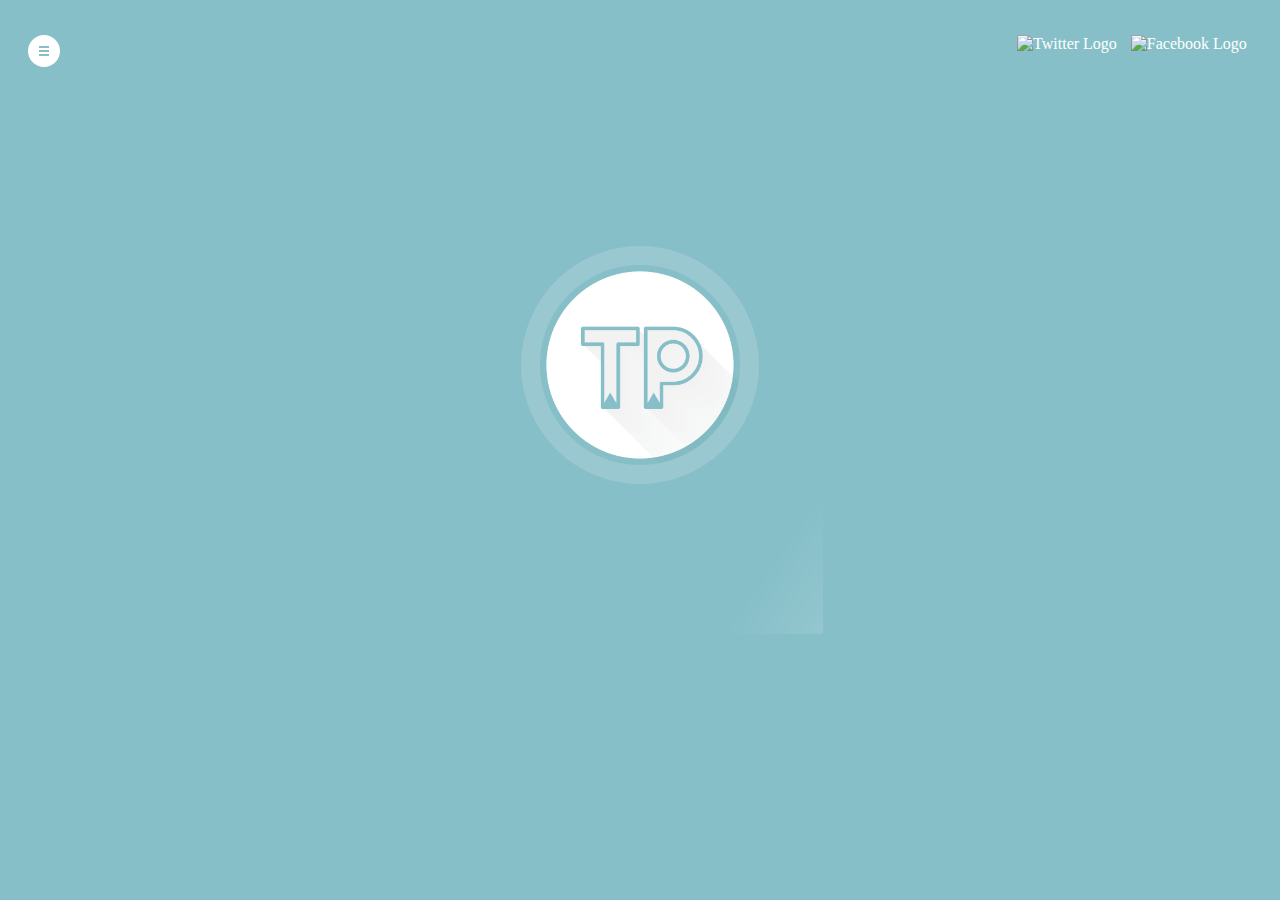
==== index.html @ 0b54fb49 "Upload website folder" ====
<!DOCTYPE html>
<html>
  <head>
    <meta charset="utf-8">
    <title>Thao Pham | Designer</title>
    <!-- <link rel="stylesheet" href="assets/css/normalize.css"> -->
    <link href='http://fonts.googleapis.com/css?family=Montserrat:400,700' rel='stylesheet' type='text/css'>
    <link rel="stylesheet" href="assets/css/main.css">
    <!-- <link rel="stylesheet" href="assets/css/responsive.css"> -->
    <!-- <link rel="stylesheet" href="css/demo.css"> -->
    <meta name="viewport" content="width=device-width, initial-scale=1.0">
  </head>
  <body>
    <div class="background-blue">
    <header class="site-header blue">
        <span class="nav-trigger">
          <span class="nav-trigger-inside">
            <span class="nav-trigger-line"></span>
          </span>
        </span>  
      
        <nav class="site-menu">
        
          <a href="index.html" class="selected">TP</a>
          <a href="about.html">About</a>
          <a href="contact.html">Contact</a>
          <a href="portfolio.html">Portfolio</a>
          <a href="resume.html">Resume</a>
        </nav>


        <nav class="social-bar">
        <a href="http://twitter.com/applebee289"><img src="img/twitter-wrap.png" alt="Twitter Logo" class="social-icon"></a>
        <a href="http://facebook.com/thaophuong.pham.31"><img src="img/facebook-wrap.png" alt="Facebook Logo" class="social-icon"></a>
        </nav>
    </header>
        <section class="main-logo">
            <div class="main-logo-shadow"></div>
            <div class="logo-img"></div>
        </section>

        <div class="bubble">
          <div class="bubble-guy">
            <div class="bubble-eyes"></div>
          </div>

          <!-- <ul class="bubble-quote">
            <li>Welcome visitor!</li>
            <li>My name is Thao Pham</li>
            <li>And this is my portfolio</li>
          </ul> -->
        </div>

      <!-- <footer>
        
        <p>&copy; 2014 Thao Pham.</p>
      </footer> -->
    </div>
  
    <script type="text/javascript" src="js/jquery-1.9.0.min.js"></script>
    <script type="text/javascript" src="js/jquery.cookie.js"></script>
    <script type="text/javascript" src="js/garphee.custom.js"></script>
  </body>
</html>
---- assets/css/main.css ----
/**********************************
GENERAL
***********************************/

html {
  position:absolute;
  height: 100%;
  width: 100%;
  background-color: #86BFC8;
}


body {
  font-family:'montserratregular';
}

a {
  text-decoration: none;
}

/**********************************
HEADER
***********************************/

.site-header { 
  position: absolute;
  overflow: hidden;
  left: 2.2%;
  top: 3.9%;
  right: 2.2%;
  z-index: 4;
}

.site-header .nav-trigger {
    background: #86BFC8 url(../img/trigger-white.png) left top no-repeat;
    float: left;
    /*cursor: url(../img/cursor.cur), default !important;*/
    border: 3px solid #FFFFFF;
    width: 26px;
    height: 26px;
    color: #86BFC8;
    font-size: 14px;
    border-radius: 16px;
    text-align: center;
    line-height: 26px;
    text-decoration: none;
    position: relative;

    -webkit-transition: all 200ms linear;
    -o-transition: all 200ms linear;
    -moz-transition: all 200ms linear;
    transition: all 200ms linear;
}
.site-header .nav-trigger .nav-trigger-inside {
    position: absolute;
    top: 50%;
    left: 50%;
    margin-left: -16px;
    width: 32px;
    height: 32px;
    margin-top: -16px;

    -webkit-transition: all 20000ms linear;
    -o-transition: all 20000ms linear;
    -moz-transition: all 20000ms linear;
    transition: all 20000ms linear;
}
.site-header .nav-trigger .nav-trigger-line {
    background: #fff;
    position: absolute;
    display: none;
    left: 50%;
    top: 50%;
    margin-left: -2px;
    margin-top: 8px;
    width: 4px;
    height: 10px;
}

.site-header .nav-trigger:hover,
.site-header.green .nav-trigger:hover {
    border-color: #c6f4d4;
    background-color: #c6f4d4;
}
.site-header .site-menu {
    margin-left: 30px;
    float: left;
    text-transform: uppercase;
}

.site-menu a {
    margin-right: 18px;
    font-family: 'montserratbold';
    font-size: 14px;
    text-decoration: none;
    color: #ffffff;
    line-height: 32px;
    display: none;
    opacity: 0;

    -webkit-transition: color 100ms linear;
    -o-transition: color 100ms linear;
    -moz-transition: color 100ms linear;
    transition: color 100ms linear;
}
.site-header .site-menu a.show {
    opacity: 1;
    display: inline-block;
}
.site-header.green .site-menu a.active,
.site-header .site-menu a.active,
.site-header .site-menu a:hover { color: #c6f4d4; }
.site-header .social-bar {
    float: right;
    overflow: hidden;
}


/**********************************
FOOTER
***********************************/

footer {
  font-size: 0.75em;
  text-align: center;
  clear: both;
  padding-top: 50px;
  color: #ccc;
}

.social-icon {
  width: 20px;
  height: 20px;
  margin: 0 5px;
}

/**********************************
PAGE: HOME
***********************************/

.main-logo {
  position: absolute;
  border-radius: 119px;
  left: 50%;
  top: 27.38%;
  height: 238px;
  width: 238px;
  background: #99C8D0;
  margin-left: -119px;
  z-index: 3;
}

.main-logo .main-logo-shadow {
  background: url("../img/long-shadow.png") 2px 62px no-repeat;
  position: absolute;
  left: 4px;
  top: -2px;
  z-index: 2;
  height: 390px;
  width: 298px;
}

.main-logo .logo-img {
  background: url("../img/tlogo.png") left top no-repeat;
  position: absolute;
  left: 8%;
  top: 19px;
  height: 200px;
  width: 200px;
  z-index: 3;
  background-size: contain;
}


/**********************************
PAGE: PORTFOLIO
***********************************/

#gallery {
  margin: 0;
  padding: 0;
  list-style: none;
}

#gallery li {
  float: left;
  width: 45%;
  margin: 2.5%;
  background-color: #f5f5f5;
  color: #bdc3c7;
}

#gallery li a p {
  margin: 0;
  padding: 5%;
  font-size: 0.75em;
  color: #bdc3c7
}



/**********************************
PAGE: ABOUT
***********************************/

.profile-photo {
  display: block;
  margin: 0 auto 30px;
}



/**********************************
PAGE: 
***********************************/

.contact-info {
  list-style: none;
  padding: 0;
  margin: 0;
  font-size: 0.9em;
}

.contact-info a {
  display: block;
  min-height: 20px;
  background-repeat: no-repeat;
  background-size: 20px 20px;
  padding: 0 0 0 30px;
  margin: 0 0 10px;
}

.contact-info li.phone a {
  background-image:url('..assets/img/phone.png');
}

.contact-info li.mail a {
  background-image: url('..assets/img/mail.png');
}

.contact-info li.twitter a {
  background-image: url('..assets/img/twitter.png');
}



/**********************************
COLORS
***********************************/


/* site body */
body {
  background-color: #fff;
  color: #999;
}


/* links */
a {
  color: #fff;
}

/* nav link */
nav a, nav a:visited {
  color: #fff;
}

/* selected nav link */
nav a.selected, nav a:hover {
  color: #555;
}

/*contact info */
li a { 
  color: #8c8c8c;
}
---- assets/css/responsive.css ----
@media screen and (min-width: 480px) {
  
  /**********************************
  TWO COLUMN LAYOUT
  ***********************************/
  
  #primary {
    width: 50%;
    float: left;
  }
  
  #secondary {
    width: 40%;
    float: right;
  }
  

  
  /**********************************
  PAGE: PORTFOLIO
  ***********************************/
  
  #gallery li {
    width: 28.3333%;
  }
  
  #gallery li:nth-child(4n) {
    clear: left;
  }
  
  /**********************************
  PAGE: ABOUT
  ***********************************/
  
  .profile-photo {
    float: left;
    margin: 0 5% 80px 0;
  }
  
}

@media screen and (min-width: 660px) {

  /**********************************
  HEADER
  ***********************************/

  nav {
    background: none;
    float: right;
    font-size: 1.125em;
    margin-right: 5%;
    text-align: right;
    width: 45%;
  }
  
  #logo {
    float: left;
    margin-left: 5%;
    text-align: left;
    width: 45%;
  }
  
  h1 {
    font-size: 2.5em;
  }
  
  h2 {
    font-size: 0.825em;
    margin-bottom: 20px;
  }
  
  header {
    margin-bottom: 60px;
  }

  
}
---- css/demo.css ----
/* @import url('normalize.css'); */
/* General Demo Style */
html {
    position: relative;
    height: 100%;
}
body{
    font-family: 'montserratregular';
	font-weight: 400;
	font-size: 15px;
	color: #333;
	-webkit-font-smoothing: antialiased;
	-moz-font-smoothing: antialiased;
	font-smoothing: antialiased;
	margin: 0;
}
body.hand { cursor: url(../img/cursor.cur), default !important; }
body.closed-hand { cursor: url(https://mail.google.com/mail/images/2/closedhand.cur), default !important; }
body.index,
body.page-404 {
    background: #72C9B9;
    position: relative;
    height: 100%;
    overflow: hidden;
    width: 100%;
}
#site-holder {
    position: absolute;
    left: 0px;
    right: 0px;
    top: 0px;
    bottom: 0px;
    overflow: hidden;

    transform-origin: 0 0;
    -ms-transform-origin: 0 0;
    -webkit-transform-origin: 0 0;
    -o-transform-origin: 0 0;
}
a{
	color: #555;
	text-decoration: none;
    cursor: url(../img/cursor.cur), default !important;
}

img, iframe { vertical-align: middle; }
.icon-ff {font-family: 'socialicoregular';}

#mobile-nav {
    background: #5ba497;
    bottom: 0px;
    font-size:  14px;
    left: -122px;
    padding-top: 13px;
    position: fixed;
    text-transform: uppercase;
    top: 0px;
    width: 122px;
    z-index: 10;
    backface-visibility: hidden;
    -webkit-backface-visibility: hidden;
}
#mobile-nav a {
    color: #fff;
    display: block;
    padding: 11px 0px 11px 14px;
}
#mobile-nav a:hover { color: #c6f4d4; }

/* G */
.g-screen {
    position: relative;
    height: 100%;
}

/* header start */
.site-header {
    position: absolute;
    overflow: hidden;
    left: 2.2%;
    top: 3.91%;
    right: 2.2%;
    z-index: 4;
}
.site-header .nav-trigger {
    background: #72C9B9 url(../img/trigger-white.png) left top no-repeat;
    float: left;
    cursor: url(../img/cursor.cur), default !important;
    border: 3px solid #72C9B9;
    width: 26px;
    height: 26px;
    color: #72C9B9;
    font-size: 14px;
    border-radius: 16px;
    text-align: center;
    line-height: 26px;
    text-decoration: none;
    position: relative;

    -webkit-transition: all 200ms linear;
    -o-transition: all 200ms linear;
    -moz-transition: all 200ms linear;
    transition: all 200ms linear;
}
.site-header .nav-trigger .nav-trigger-inside {
    position: absolute;
    top: 50%;
    left: 50%;
    margin-left: -16px;
    width: 32px;
    height: 32px;
    margin-top: -16px;

    -webkit-transition: all 20000ms linear;
    -o-transition: all 20000ms linear;
    -moz-transition: all 20000ms linear;
    transition: all 20000ms linear;
}
.site-header .nav-trigger .nav-trigger-line {
    background: #fff;
    position: absolute;
    display: none;
    left: 50%;
    top: 50%;
    margin-left: -2px;
    margin-top: 8px;
    width: 4px;
    height: 10px;
}
.site-header .nav-trigger .nav-trigger-inside.rotated {
    transform: rotate(3600deg);
    -ms-transform: rotate(3600deg);
    -webkit-transform: rotate(3600deg);
    -o-transition: rotate(3600deg);
}
.site-header .nav-trigger .nav-trigger-inside.rotated .nav-trigger-line { display: block; }

.show-sidebar .site-header .nav-trigger {
    transform: rotate(90deg);
    -ms-transform: rotate(90deg);
    -webkit-transform: rotate(90deg);
    -o-transition: rotate(90deg);
}
.site-header .nav-trigger:hover,
.site-header.green .nav-trigger:hover {
    border-color: #c6f4d4;
    background-color: #c6f4d4;
}
.site-header .site-menu {
    margin-left: 30px;
    float: left;
    text-transform: uppercase;
}

.site-header .site-menu a {
    margin-right: 18px;
    font-family: 'montserratbold';
    font-size: 14px;
    text-decoration: none;
    color: #72C9B9;
    line-height: 32px;
    display: none;
    opacity: 0;

    -webkit-transition: color 100ms linear;
    -o-transition: color 100ms linear;
    -moz-transition: color 100ms linear;
    transition: color 100ms linear;
}
.site-header .site-menu a.show {
    opacity: 1;
    display: inline-block;
}
.site-header .site-menu.show a { display: inline-block; }
.site-header.green .site-menu a.active,
.site-header .site-menu a.active,
.site-header .site-menu a:hover { color: #c6f4d4; }
.site-header .social-bar {
    float: right;
    overflow: hidden;
}

.site-header .social-link {
    float: left;
    margin-right: 10px;
    border: 3px solid #72C9B9;
    width: 26px;
    height: 26px;
    color: #72C9B9;
    font-size: 12px;
    border-radius: 16px;
    text-align: center;
    line-height: 26px;
    text-decoration: none;

    -webkit-transition: all 200ms linear;
    -o-transition: all 200ms linear;
    -moz-transition: all 200ms linear;
    transition: all 200ms linear;
}
.site-header .social-link:last-child { margin-right: 0px; }
.site-header .social-link .icon-ff { font-size: 17px; }
.site-header .social-link:hover {
    color: #c6f4d4;
    border-color: #c6f4d4;
}
/* header end */

.site-content { margin: 0px auto; }
.site-content.full-height {
    height: 100%;
    position: relative;
}
.center-column {
    margin: 0px auto;
    width: 72.47%;
}
.content-frame {
    overflow-y: scroll;
    overflow-x: hidden;
    position: absolute;
    padding-top: 130px;
    left: 0px;
    right: 0px;
    top: 0px;
    bottom: 0px;
}
.content-frame #content-frame-mask {
    position: fixed;
    left: 0px;
    top: 0px;
    right: 0px;
    background: #fff;
    height: 80px;
    z-index: 3;
}

/* Homepage */
.main-logo {
	position: absolute;
	border-radius: 119px;
	left: 50%;
	top: 27.38%;
	height: 238px;
	width: 238px;
	background: #87d1c3;
	margin-left: -119px;
	z-index: 3;
}
.main-logo .main-logo-shadow {
	background: url("../img/logo-shadow.png") 2px 62px no-repeat;
	position: absolute;
	left: 4px;
	top: -2px;
	z-index: 2;
	height: 390px;
	width: 298px;
}
.main-logo .logo-img {
    background: url(../img/logo.png) left top no-repeat;
	position: absolute;
	left: 50%;
	margin-left: -113px;
	top: 35px;
    height: 235px;
    width: 225px;
	z-index: 3;
}
.flubber {
	position: absolute;
	top: 40%;
	left: 9%;
    z-index: 10;
}
.flubber .flubber-guy {
    background: url(../img/flubber.png) left top no-repeat;
    height: 28px;
    width: 22px;
}
.flubber .flubber-guy .flubber-eyes {
    background: url(../img/flubber-eyes.png) left top no-repeat;
    margin-left: 2px;
    height: 16px;
    width: 16px;
}
.flubber .flubber-quote {
    background: #87d1c3;
    border-radius: 6px;
    opacity: 0;
    width: 180px;
	font-size: 11px;
    list-style-type: none;
	text-align: center;
	color: #fff;
	line-height: 14px;
	padding: 6px 18px;
    margin: 0px;
    position: absolute;
    left: 35px;
    bottom: 38px;

    -webkit-transition: all 200ms linear;
    -o-transition: all 200ms linear;
    -moz-transition: all 200ms linear;
    transition: all 200ms linear;
}
.flubber .flubber-quote.show {
    opacity: 1;
    left: 22px;
}
.flubber .flubber-quote:before {
    background: url("../img/flubber-ballon.png") left bottom no-repeat;
    left: 1px;
    bottom: -6px;
    position: absolute;
    content: "";
    height: 6px;
    width: 13px;
}
.main-quote {
	position: absolute;
	left: 0px;
	right: 0px;
	bottom: 13%;
	font-family: 'montserratbold';
	text-align: center;
	font-size: 93%;
    line-height: 1.28;
	color: #fff;
	z-index: 4;
}
/* End Homepage */

/* the who */
#who-text {
    color: #7f8c8d;
    font-size: 106%;
    line-height: 1.875;
    position: absolute;
    left: 13.76%;
    top: 7%;
    width: 37.1%;
}
#who-text h1 {
    font-size: 620%;
    font-family: 'montserratbold';
    margin: 17% 0px 10%;
    white-space: nowrap;
    line-height: 0.9;
}
#who-image {
    position: absolute;
    left: 52.5%;
    bottom: 0px;
    width: 37.2%;
    margin-bottom: -5.5%;
}
#who-image img {
    position: relative;
    z-index: 2;
    width: 100%;
}
#who-image .overlay {
    position: absolute;
    left: 0px;
    top: 0px;
    right: 0px;
    bottom: 0px;
    z-index: 3;
}
/* end the who */

/* the what */
.what-row {
    margin: 0px auto 100px;
    width: 72.47%;
}
.what-image {
    width: 48.5%;
    float: left;
    position: relative;
}
.what-excerpt { margin: 15px 0px; }
.what-image .screenshot {
    padding-bottom: 0px;
    margin-bottom: 0px;
}
.what-image .overlay,
.what-image-mobile .overlay {
    position: absolute;
    left: 0px;
    right: 0px;
    bottom: 0px;
    top: 0px;
    z-index: 3;
}
.what-image img,
.what-image-mobile img {
    width: 100%;
    position: relative;
    z-index: 2;
}
.what-image-mobile {
    display: none;
    margin: 20px 0px;
    position: relative;
}

.what-text {
    float: right;
    width: 43%;
}
.what-text h2 {
    font-family: 'montserratbold';
    font-size: 200%;
    line-height: 1.13;
    color: #7f8c8d;
    font-weight: normal;
    margin: 0px 0px 5%;
    text-transform: uppercase;
}
.what-text h3 {
    font-size: 80%;
    font-weight: normal;
    color: #72c9b9;
    margin: 0px 0px 15px;
    line-height: 1.25;
    text-transform: uppercase;
}
.faw {
    font-size: 18px;
    letter-spacing: 6px;
    color: #72c9b9;
}
.what-text p {
    font-size: 106%;
    color: #7f8c8d;
    line-height: 1.875;
    margin: 20px 0 25px;
}
.case-study {
    background: #72c9b9;
    cursor: url(../img/cursor.cur), default !important;
    border: 0px none;
    font-family: 'montserratbold';
    font-size: 18px;
    color: #fff;
    line-height: 50px;
    height: 50px;
    display: block;
    text-align: center;
    text-transform: uppercase;
    width: 225px;

    -webkit-transition: all 200ms linear;
    -o-transition: all 200ms linear;
    -moz-transition: all 200ms linear;
    transition: all 200ms linear;
}
.what-text button:hover { background-color: #c6f4d4; }

.what-row.image-on-right .what-image { float: right; }
.what-row.image-on-right .what-text { float: left; }

#arrow {
    background: url(../img/arrow.png) left top no-repeat;
    cursor: url(../img/cursor.cur), default !important;
    position: absolute;
    left: 3.8%;
    bottom: 100px;
    height: 20px;
    width: 33px;
}
#arrow:hover { background-position: left -20px; }
#arrow-for-case #arrow {
    bottom: 60px;
    position: fixed;
}
/*#arrow-for-case {*/
    /*position: relative;*/
    /*height: 1px;*/
/*}*/
/*#arrow-for-case #arrow {*/
    /*top: auto;*/
/*}*/
#screen-the-what .site-header .social-bar { margin-right: 10px; }
/* end the what */

/* the list */
#the-list-here {
    position: absolute;
    left: 13.765%;
    top: 20%;
    width: 72.47%;
}
.content-the-list {
    width: 48.5%;
    float: left;
}
.content-the-list.second { float: right; }
#brands {
    font-family: 'montserratbold';
    font-size: 630%;
    margin: 0px 0px 7%;
    color: #7f8c8d;
    line-height: 0.78;
    text-indent: -7px;
}
.content-the-list p {
    font-size: 106%;
    color: #7f8c8d;
    margin: 5% 0px 0px;
    line-height: 1.875;
}
.brands-list {
    margin: 5% 0px 0px;
    list-style-type: disc;
    list-style-position: inside;
    padding: 0px;
    line-height: 1.3;
    color: #7f8c8d;
}
.brands-list li { margin-bottom: 15px; }
.content-the-list a {
    font-size: 95%;
    color: #7f8c8d;
    text-decoration: none;
}
.content-the-list a:hover { color: #72c9b9; }

#awards {
    font-family: 'montserratbold';
    font-size: 630%;
    margin: 0px 0px 7%;
    color: #72c9b9;
    line-height: 0.78;
}
.line-under {
    background: #7f8c8d;
    height: 1px;
    width: 29.375%;
}
.line-under.green { background: #72c9b9; }
.awards-list {
    margin: 5% 0px 0px;
    list-style-type: none;
    padding: 0px;
    line-height: 1.3;
    position: relative;
    float: left;
    width: 48%;
    color: #7f8c8d;
}
.awards-list.second { float: right; }
.awards-list:before {
    content: "";
    background: url(../img/link.png) left top no-repeat;
    position: absolute;
    left: 0px;
    height: 16px;
    width: 16px;
}
.content-the-list span {
    margin: 36px 10px 0px 0px;
    float: left;
}
.awards-list li {
    margin-bottom: 15px;
    padding-left: 25px;
}
/* end the list */

/* the poke */
#form-contact {
    position: absolute;
    left: 13.765%;
    top: 20%;
    width: 72.47%;
}
#form-contact .formfield {
    margin-bottom: 30px;
}
#form-contact .formfield .col {
    float: left;
    width: 48.5%;
}
#form-contact .formfield .col.second { float: right; }
#form-contact .formfield .input-holder {
    margin: 0px 21px;
}
#form-contact input.text,
#form-contact textarea {
    height: 58px;
    color: #7f8c8d;
    font-family: 'montserratbold';
    font-size: 24px;
    border: 1px solid #a5aeaf;
    text-transform: uppercase;
    padding: 2px 20px 0px;
    margin-left: -21px;
    outline: none;
    width: 100%;
}
#form-contact textarea {
    padding: 20px;
    height: 150px;
    font-size: 14px;
    line-height: 18px;
    resize: none;
}
#hello {
    font-family: 'montserratbold';
    font-size: 640%;
    color: #72c9b9;
    line-height: 0.8;
    margin: 0px 0px 6%;
}
#visitor { overflow: hidden; }
#send-message {
    width: 225px;
    height: 50px;
    background-color: #72c9b9;
    color: #fff;
    font-family: 'montserratbold';
    font-size: 18px;
    cursor: url(../img/cursor.cur), default !important;
    float: left;
    border: none;

    -webkit-transition: all 200ms linear;
    -o-transition: all 200ms linear;
    -moz-transition: all 200ms linear;
    transition: all 200ms linear;
}
#send-message:hover { background-color: #c6f4d4; }

#result {
    font-size: 14px;
    float: right;
    color: #99a3a4;
    margin-top: 18px;
    text-transform: uppercase;
}
/* end the poke */

.site-header.green .nav-trigger {
    background: #fff url(../img/trigger.png) left top no-repeat;
    border-color: #fff;
    color: #fff;
}
.site-header.green .site-menu a  { color: #fff; }
.site-header.green .site-menu a:hover { color: #c6f4d4; }
.site-header.green .nav-trigger .nav-trigger-line { background: #72c9b9; }
.site-header.green .social-link {
    border-color: #fff;
    color: #fff;
}
.site-header.green .social-link:hover {
    border-color: #c6f4d4;
    color: #c6f4d4;
}
/* End G */

.clearfix:before, .clearfix:after { content: ""; display: table; }
.clearfix:after { clear: both; }
.clearfix { zoom: 1; }

/* Style.css */
.container {
	position: absolute;
    left: 0px;
    top: 0px;
    bottom: 0px;
    width: 100%;
    z-index: 3;

    /*-webkit-transition: all 250ms ease-in-out;*/
    /*-o-transition: all 250ms ease-in-out;*/
    /*-moz-transition: all 250ms ease-in-out;*/
    /*transition: all 250ms ease-in-out;*/
}

.container.show-2 { left: -100%; }
.container.show-3 { left: -200%; }
.container.show-4 { left: -300%; }
.container.show-5 { left: -400%; }

.container .f-page {
    background: #fff;
    position: absolute;
    left: 0;
    top: 0px;
    bottom: 0px;
    width: 100%;
    z-index: 5;

    -webkit-transform-style: preserve-3d;
    -moz-transform-style: preserve-3d;
    -webkit-transform-origin: left center;
    -moz-transform-origin: left center;
    -webkit-touch-callout: none;
    -webkit-user-select: none;
    -khtml-user-select: none;
    -moz-user-select: none;
    -ms-user-select: none;
    user-select: none;
}
.container .f-page:nth-child(2) { left: 100%; }
.container .f-page:nth-child(3) { left: 200%; }
.container .f-page:nth-child(4) { left: 300%; }
.container .f-page:nth-child(5) { left: 400%; }
.container .f-page.green-bkg { background: #72C9B9; }

/*
.container .f-page.active {
    left: 0;
}
*/
#flip { z-index: 5; }
/* End Style.css */


/*loader content start*/
#content-loader-holder {
    background: #72C9B9;
    position: absolute;
    left: 0px;
    top: 0px;
    z-index: 50;
    right: 0px;
    bottom: 0px;
}
#content-loader {
    position: absolute;
    top: 50%;
    left: 50%;
    width: 260px;
    margin-top: -75px;
    margin-left: -125px;
    font-family: 'montserratregular';
    font-size: 14px;
    color: #fff;
    text-align: left;
}
#content-loader #percent-value {
    font-family: 'montserratbold';
    font-size: 14px;
    line-height: 12px;
    color: #fff;
}
#content-loader .percent-bar {
    height: 1px;
    background: #fff;
    margin: 20px 0px;
    opacity: 0.5;
}
#content-loader #bar2 {
    margin-top: 12px;
}
#content-loader #full {
    margin-bottom: 12px;
    line-height: 32px;
}
#content-loader #f11 {
    width: 32px;
    height: 32px;
    background-color: #87d1c3;
    border: 1px solid #c1e4de;
    border-radius: 3px;
    text-align: center;
    line-height: 32px;
    color: #fff;
    font-family: 'montserratregular';
    font-size: 12px;
    float: left;
}
#content-loader .tips p {
    font-family: 'montserratbold';
    font-size: 14px;
    text-align: center;
    color: #fff;
    float: left;
    white-space: nowrap;
    margin: 0px 0px 0px 20px;
}
#content-loader .tips #drag-text {
    margin: 0px 0px 0px 26px;
    line-height: 25px;
}
#content-loader #arrow-loader {
    text-align: center;
    color: #fff;
    font-size: 28px;
    float: left;
    opacity: 0.5;
    line-height: 10px;
}
/*loader content end*/

/*the case single page*/
#case {
    width: 70%;
    margin-top: 150px;
}
#case h2 {
    font-family: 'montserratbold';
    color: #7f8c8d;
    font-size: 200%;
    line-height: 1.13;
    margin: 0px 0px 30px;
    text-transform: uppercase;
}
#case h3 {
    font-family: 'montserratregular';
    color: #72c9b9;
    margin: 0px 0px 22px;
    font-size: 80%;
    font-weight: normal;
    line-height: 1.25;
    text-transform: uppercase;
}
.faw {
    font-size: 18px;
    letter-spacing: 6px;
    color: #72c9b9;
}
#case p {
    font-family: 'montserratregular';
    color: #7f8c8d;
    font-size: 106%;
    line-height: 1.875;
    margin: 30px 0 39px;
}
#case .button-block {
    overflow: hidden;
    margin-bottom: 50px;
}
#case a.button {
    background: #72c9b9 left top;
    cursor: url(../img/cursor.cur), default !important;
    width: 225px;
    height: 50px;
    float: left;
    display: inline;
    border: none;
    clear: left;
    text-align: center;

    -webkit-transition: all 200ms linear;
    -o-transition: all 200ms linear;
    -moz-transition: all 200ms linear;
    transition: all 200ms linear;
}
#visit-website {
    font-family: 'montserratbold';
    font-size: 18px;
    color: #fff;
    margin: 0px auto;
    line-height: 50px;
}
#case .button:hover {
    background-color: #c6f4d4;
}
#phones-area {
    clear: both;
    margin-bottom: 40px;
    overflow: hidden;
}
#phones-area .phones {
    float: left;
    margin-right: 2%;
    margin-bottom: 20px;
    width: 23.5%;
}
#phones-area .phones img { width: 100%; }
#phones-area .phones:nth-child(4n) { margin-right: 0px; }

.screenshot {
    background: #f2f2f2 url("../img/frame-bar.png") left top no-repeat;
    border-radius: 4px;
    overflow: hidden;
    padding-top: 24px;
    margin-bottom: 60px;
}
.screenshot img {
    width: 100%;
}

#content-browser {
    position: absolute;
    top: 50%;
    left: 50%;
    height: 350px;
    width: 820px;
    margin-top: -175px;
    margin-left: -410px;
    font-family: 'montserratregular';
    font-size: 14px;
    color: #fff;
    text-align: center;
}
#content-browser h1 {
    font-family: 'montserratbold';
    font-size: 250px;
    line-height: 175px;
    color: #fff;
    margin: 0px 0px 58px;
    text-align: center;
}
#content-browser .text { line-height: 26px; }
#content-browser button,
#content-browser a.button {
    background-color: #72c9b9;
    display: inline-block;
    height: 48px;
    width: 310px;
    margin: 0px auto;
    margin-top: 48px;
    border: 2px solid #fff;
    font-family: 'montserratbold';
    font-size: 18px;
    color: #fff;
    line-height: 48px;
}
#content-browser button:hover,
#content-browser a.button:hover {
    border: 2px solid #c6f4d4;
    color: #c6f4d4;
}
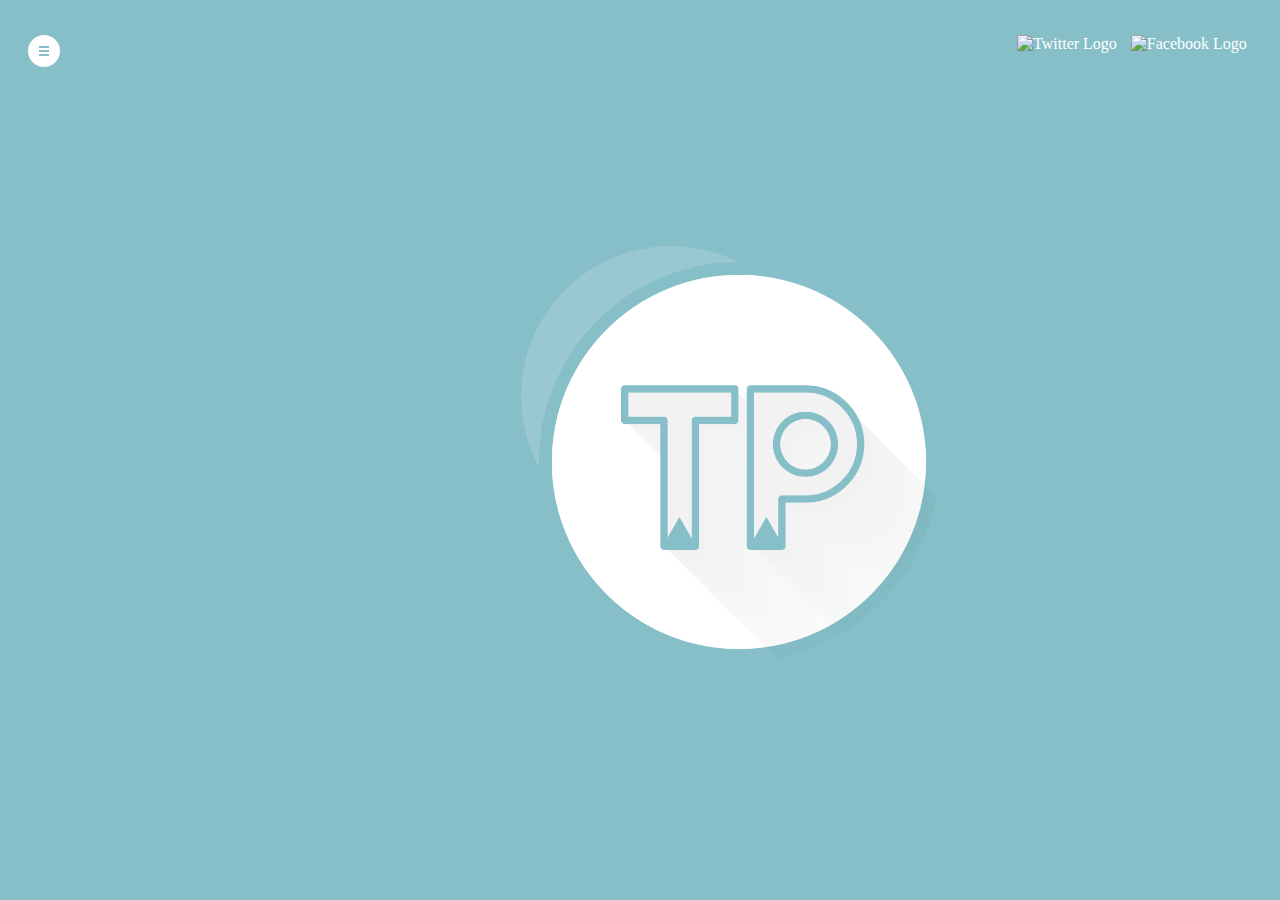
==== commit 8d2f4eb1: "Upload new images" ====
--- a/index.html
+++ b/index.html
@@ -4,10 +4,9 @@
     <meta charset="utf-8">
     <title>Thao Pham | Designer</title>
     <!-- <link rel="stylesheet" href="assets/css/normalize.css"> -->
-    <link href='http://fonts.googleapis.com/css?family=Montserrat:400,700' rel='stylesheet' type='text/css'>
     <link rel="stylesheet" href="assets/css/main.css">
     <!-- <link rel="stylesheet" href="assets/css/responsive.css"> -->
-    <!-- <link rel="stylesheet" href="css/demo.css"> -->
+    <link rel="stylesheet" href="assets/fonts/stylesheet.css">
     <meta name="viewport" content="width=device-width, initial-scale=1.0">
   </head>
   <body>
--- a/assets/css/main.css
+++ b/assets/css/main.css
@@ -140,18 +140,18 @@
 
 .main-logo {
   position: absolute;
-  border-radius: 119px;
+  border-radius: 200px;
   left: 50%;
   top: 27.38%;
-  height: 238px;
-  width: 238px;
+  height: 300px;
+  width: 300px;
   background: #99C8D0;
   margin-left: -119px;
   z-index: 3;
 }
 
 .main-logo .main-logo-shadow {
-  background: url("../img/long-shadow.png") 2px 62px no-repeat;
+  background: ("../img/logo.png") 2px 62px no-repeat;
   position: absolute;
   left: 4px;
   top: -2px;
@@ -163,10 +163,10 @@
 .main-logo .logo-img {
   background: url("../img/tlogo.png") left top no-repeat;
   position: absolute;
-  left: 8%;
-  top: 19px;
-  height: 200px;
-  width: 200px;
+  left: 6%;
+  top: 16px;
+  height: 400px;
+  width: 400px;
   z-index: 3;
   background-size: contain;
 }
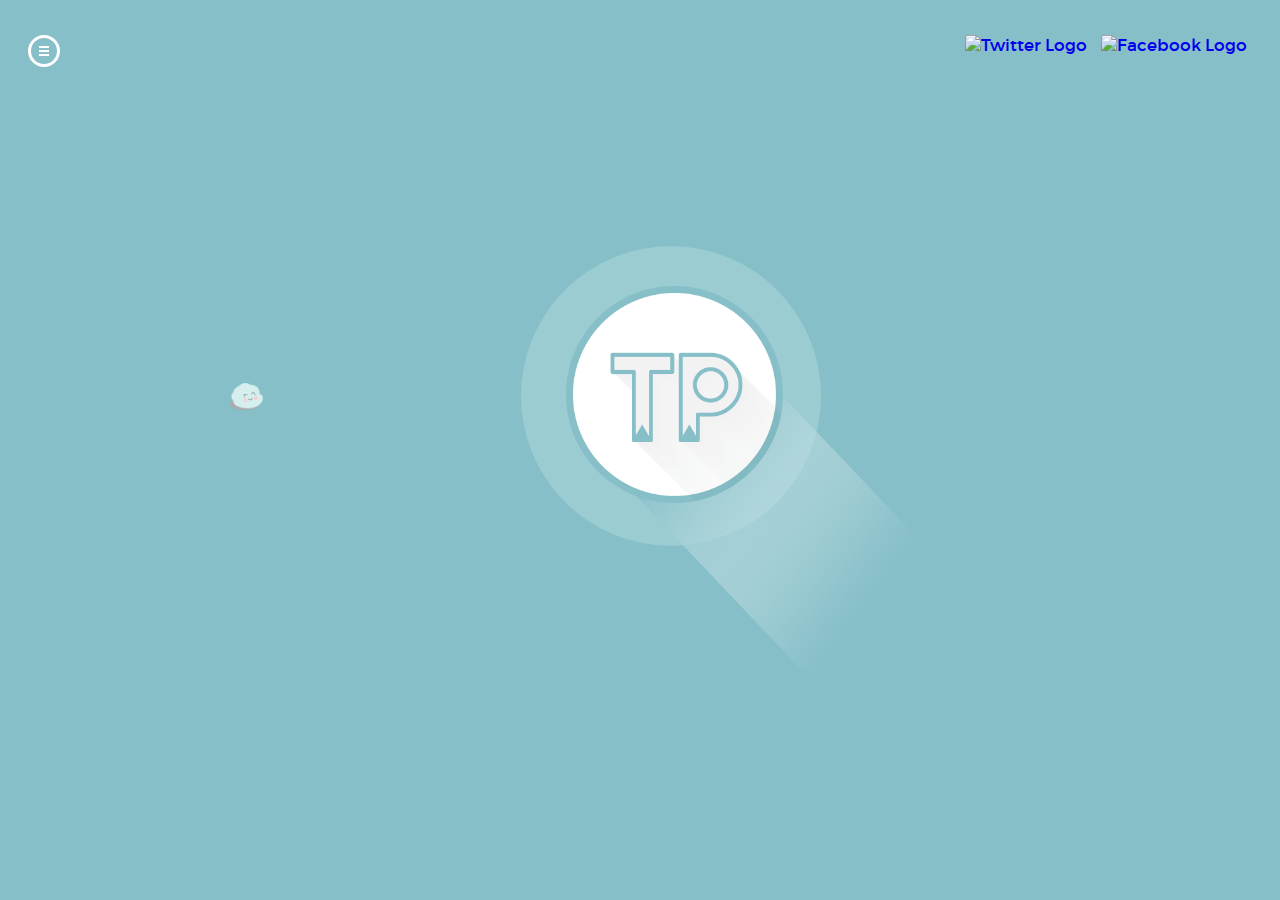
==== commit 64d1eeba: "Update index page" ====
--- a/index.html
+++ b/index.html
@@ -5,7 +5,7 @@
     <title>Thao Pham | Designer</title>
     <!-- <link rel="stylesheet" href="assets/css/normalize.css"> -->
     <link rel="stylesheet" href="assets/css/main.css">
-    <!-- <link rel="stylesheet" href="assets/css/responsive.css"> -->
+    <link rel="stylesheet" href="assets/css/tpresponsive.css">
     <link rel="stylesheet" href="assets/fonts/stylesheet.css">
     <meta name="viewport" content="width=device-width, initial-scale=1.0">
   </head>
@@ -21,10 +21,10 @@
         <nav class="site-menu">
         
           <a href="index.html" class="selected">TP</a>
-          <a href="about.html">About</a>
-          <a href="contact.html">Contact</a>
-          <a href="portfolio.html">Portfolio</a>
-          <a href="resume.html">Resume</a>
+          <a href="about.html">ABOUT</a>
+          <a href="contact.html">CONTACT</a>
+          <a href="portfolio.html">PORTFOLIO</a>
+          <a href="resume.html">RESUME</a>
         </nav>
 
 
@@ -38,16 +38,14 @@
             <div class="logo-img"></div>
         </section>
 
-        <div class="bubble">
-          <div class="bubble-guy">
-            <div class="bubble-eyes"></div>
-          </div>
-
-          <!-- <ul class="bubble-quote">
-            <li>Welcome visitor!</li>
-            <li>My name is Thao Pham</li>
-            <li>And this is my portfolio</li>
-          </ul> -->
+        <div class="pompom">
+          <div class="pompom-guy"></div>
+          <ul class="pompom-quote">
+                 <li>Welcome visitor !</li>
+                 <li>My name is Pompee</li>
+                 <li>The logo in the middle stands for  my creator Thao Pham</li>
+                 <li>And this is her portfolio</li>
+                      </ul>
         </div>
 
       <!-- <footer>
@@ -58,6 +56,7 @@
   
     <script type="text/javascript" src="js/jquery-1.9.0.min.js"></script>
     <script type="text/javascript" src="js/jquery.cookie.js"></script>
-    <script type="text/javascript" src="js/garphee.custom.js"></script>
+    <script type="text/javascript" src="js/custom.js"></script>
+    <script type="text/javascript" src="js/pompom.js"></script>
   </body>
 </html>
--- a/assets/css/main.css
+++ b/assets/css/main.css
@@ -6,7 +6,6 @@
   position:absolute;
   height: 100%;
   width: 100%;
-  background-color: #86BFC8;
 }
 
 
@@ -17,6 +16,29 @@
 a {
   text-decoration: none;
 }
+
+/**********************************
+BACKGROUND
+***********************************/
+.background-blue { 
+position:absolute;
+top: 0;
+left: 0;
+right: 0;
+bottom: 0;
+background-color: #86bfc8;
+}
+
+.background-blue .site-header .site-menu a {
+color: #ffffff;
+} 
+
+.background-blue .site-header .nav-trigger {
+  background: #ffffff url("../img/trigger-blue.png") left top no-repeat;
+  float: left;
+  border: 3px solid #ffffff;
+}
+
 
 /**********************************
 HEADER
@@ -32,13 +54,12 @@
 }
 
 .site-header .nav-trigger {
-    background: #86BFC8 url(../img/trigger-white.png) left top no-repeat;
-    float: left;
-    /*cursor: url(../img/cursor.cur), default !important;*/
-    border: 3px solid #FFFFFF;
+    background: #ffffff url("../img/trigger-white.png") left top no-repeat;
+    float: left;
+    border: 3px solid #86BFC8;
     width: 26px;
     height: 26px;
-    color: #86BFC8;
+    color: #86BCF8;
     font-size: 14px;
     border-radius: 16px;
     text-align: center;
@@ -90,7 +111,7 @@
 
 .site-menu a {
     margin-right: 18px;
-    font-family: 'montserratbold';
+    font-family: 'montserratregular';
     font-size: 14px;
     text-decoration: none;
     color: #ffffff;
@@ -114,7 +135,64 @@
     float: right;
     overflow: hidden;
 }
-
+.site-header .site-menu {
+    margin-left: 30px;
+    float: left;
+    text-transform: uppercase;
+}
+
+.site-header .site-menu a {
+    margin-right: 18px;
+    font-family: 'montserratregular';
+    font-size: 14px;
+    text-decoration: none;
+    color: #72C9B9;
+    line-height: 32px;
+    display: none;
+    opacity: 0;
+
+    -webkit-transition: color 100ms linear;
+    -o-transition: color 100ms linear;
+    -moz-transition: color 100ms linear;
+    transition: color 100ms linear;
+}
+.site-header .site-menu a.show {
+    opacity: 1;
+    display: inline-block;
+}
+.site-header .site-menu.show a { display: inline-block; }
+.site-header.green .site-menu a.active,
+.site-header .site-menu a.active,
+.site-header .site-menu a:hover { color: #86BFC8; }
+.site-header .social-bar {
+    float: right;
+    overflow: hidden;
+}
+
+.site-header .social-link {
+    float: left;
+    margin-right: 10px;
+    border: 3px solid #86BFC8;
+    width: 26px;
+    height: 26px;
+    color: #86BFC8;
+    font-size: 12px;
+    border-radius: 16px;
+    text-align: center;
+    line-height: 26px;
+    text-decoration: none;
+
+    -webkit-transition: all 200ms linear;
+    -o-transition: all 200ms linear;
+    -moz-transition: all 200ms linear;
+    transition: all 200ms linear;
+}
+.site-header .social-link:last-child { margin-right: 0px; }
+.site-header .social-link .icon-ff { font-size: 17px; }
+.site-header .social-link:hover {
+    color: #86BFC8;
+    border-color: #86BFC8;
+}
 
 /**********************************
 FOOTER
@@ -137,6 +215,55 @@
 /**********************************
 PAGE: HOME
 ***********************************/
+.pompom {
+  position: absolute;
+  top: 40%;
+  left: 9%;
+    z-index: 10;
+}
+.pompom .pompom-guy {
+    background: url(../img/pompom.png) left top no-repeat;
+    height: 39px;
+    width: 33px;
+    background-size: contain;
+}
+.pompom .pompom-quote {
+    background: #87d1c3;
+    border-radius: 6px;
+    opacity: 0;
+    width: 170px;
+  font-size: 11px;
+    list-style-type: none;
+  text-align: center;
+  color: #fff;
+  line-height: 14px;
+  padding: 6px 18px;
+    margin: 0px;
+    position: absolute;
+    left: 35px;
+    bottom: 38px;
+
+    -webkit-transition: all 200ms linear;
+    -o-transition: all 200ms linear;
+    -moz-transition: all 200ms linear;
+    transition: all 200ms linear;
+}
+.pompom .pompom-quote.show {
+    opacity: 1;
+    left: 22px;
+}
+.pompom .pompom-quote:before {
+    /*background: url("../img/pompom-ballon.png") left bottom no-repeat;*/
+    left: 1px;
+    bottom: -6px;
+    position: absolute;
+    content: "";
+    height: 6px;
+    width: 13px;
+}
+
+
+
 
 .main-logo {
   position: absolute;
@@ -145,58 +272,126 @@
   top: 27.38%;
   height: 300px;
   width: 300px;
-  background: #99C8D0;
+  background: #9bccd2;
   margin-left: -119px;
   z-index: 3;
 }
-
 .main-logo .main-logo-shadow {
-  background: ("../img/logo.png") 2px 62px no-repeat;
-  position: absolute;
-  left: 4px;
-  top: -2px;
+  background: url("../img/logoshadow.png") 2px 62px no-repeat;
+  position: absolute;
+  left: 88px;
+  top: 27px;
   z-index: 2;
-  height: 390px;
-  width: 298px;
-}
-
+  height: 400px;
+  width: 344px;
+  background-size: contain;
+}
 .main-logo .logo-img {
   background: url("../img/tlogo.png") left top no-repeat;
   position: absolute;
-  left: 6%;
-  top: 16px;
-  height: 400px;
-  width: 400px;
+  left: 50%;
+  margin-left: -105px;
+  top: 40px;
+  height: 217px;
+  width: 217px;
   z-index: 3;
   background-size: contain;
 }
 
-
 /**********************************
 PAGE: PORTFOLIO
 ***********************************/
 
-#gallery {
-  margin: 0;
-  padding: 0;
-  list-style: none;
-}
-
-#gallery li {
-  float: left;
-  width: 45%;
-  margin: 2.5%;
-  background-color: #f5f5f5;
-  color: #bdc3c7;
-}
-
-#gallery li a p {
-  margin: 0;
-  padding: 5%;
-  font-size: 0.75em;
-  color: #bdc3c7
-}
-
+.portfolio-row {
+    margin: 0px auto 100px;
+    width: 72.47%;
+}
+.portfolio-image {
+    width: 48.5%;
+    float: left;
+    position: relative;
+}
+.portfolio-excerpt { margin: 15px 0px; }
+.portfolio-image .screenshot {
+    padding-bottom: 0px;
+    margin-bottom: 0px;
+}
+.portfolio-image .overlay,
+.portfolio-image-mobile .overlay {
+    position: absolute;
+    left: 0px;
+    right: 0px;
+    bottom: 0px;
+    top: 0px;
+    z-index: 3;
+}
+.portfolio-image img,
+.portfolio-image-mobile img {
+    width: 100%;
+    position: relative;
+    z-index: 2;
+}
+.portfolio-image-mobile {
+    display: none;
+    margin: 20px 0px;
+    position: relative;
+}
+
+.portfolio-text {
+    float: right;
+    width: 43%;
+}
+.portfolio-text h2 {
+    font-family: 'montserratbold';
+    font-size: 200%;
+    line-height: 1.13;
+    color: #7f8c8d;
+    font-weight: normal;
+    margin: 0px 0px 5%;
+    text-transform: uppercase;
+}
+.portfolio-text h3 {
+    font-size: 80%;
+    font-weight: normal;
+    color: #86BFC8;
+    margin: 0px 0px 15px;
+    line-height: 1.25;
+    text-transform: uppercase;
+}
+.faw {
+    font-size: 18px;
+    letter-spacing: 6px;
+    color: #86BFC8;
+}
+.portfolio-text p {
+    font-size: 106%;
+    color: #7f8c8d;
+    line-height: 1.875;
+    margin: 20px 0 25px;
+}
+.case-study {
+    background: #86BFC8;
+    cursor: url(../img/cursor.cur), default !important;
+    border: 0px none;
+    font-family: 'montserratbold';
+    font-size: 18px;
+    color: #fff;
+    line-height: 50px;
+    height: 50px;
+    display: block;
+    text-align: center;
+    text-transform: uppercase;
+    width: 225px;
+
+    -webkit-transition: all 200ms linear;
+    -o-transition: all 200ms linear;
+    -moz-transition: all 200ms linear;
+    transition: all 200ms linear;
+}
+.portfolio-text button:hover { background-color: #c6f4d4; }
+
+.portfolio-row.image-on-right .portfolio-image { float: right; }
+.portfolio-row.image-on-right .portfolio-text { float: left; }
 
 
 /**********************************
@@ -207,81 +402,188 @@
   display: block;
   margin: 0 auto 30px;
 }
-
-
-
-/**********************************
-PAGE: 
-***********************************/
-
-.contact-info {
-  list-style: none;
-  padding: 0;
-  margin: 0;
-  font-size: 0.9em;
-}
-
-.contact-info a {
-  display: block;
-  min-height: 20px;
-  background-repeat: no-repeat;
-  background-size: 20px 20px;
-  padding: 0 0 0 30px;
-  margin: 0 0 10px;
-}
-
-.contact-info li.phone a {
-  background-image:url('..assets/img/phone.png');
-}
-
-.contact-info li.mail a {
-  background-image: url('..assets/img/mail.png');
-}
-
-.contact-info li.twitter a {
-  background-image: url('..assets/img/twitter.png');
-}
-
-
-
-/**********************************
-COLORS
-***********************************/
-
-
-/* site body */
-body {
-  background-color: #fff;
-  color: #999;
-}
-
-
-/* links */
-a {
-  color: #fff;
-}
-
-/* nav link */
-nav a, nav a:visited {
-  color: #fff;
-}
-
-/* selected nav link */
-nav a.selected, nav a:hover {
-  color: #555;
-}
-
-/*contact info */
-li a { 
-  color: #8c8c8c;
-}
-
-
-
-
-
-
-
-
-
-
+#about-text {
+    color: #7f8c8d;
+    font-size: 106%;
+    line-height: 1.875;
+    position: absolute;
+    left: 52.5%;
+    top: 7%;
+    width: 37.1%;
+}
+#about-text h1 {
+    font-size: 620%;
+    font-family: 'montserratbold';
+    margin: 17% 0px 10%;
+    white-space: nowrap;
+    line-height: 0.9;
+}
+
+#about-image {
+    position: absolute;
+    left: 13.76%;
+    bottom: 0px;
+    width: 37.2%;
+    margin-top: 20%;
+}
+#about-image img {
+    position: relative;
+    z-index: 2;
+    width: 75%;
+}
+#about-image .overlay {
+    position: absolute;
+    left: 0px;
+    top: 0px;
+    right: 0px;
+    bottom: 0px;
+    z-index: 3;
+}
+
+#container { 
+  width: 400px;
+  height: 200px;
+}
+
+#portfolio { 
+  position: absolute;
+  border-radius: 200px;
+  left: 30%;
+  top: 27.38%;
+  height: 100px;
+  width: 100px;
+  background: #9bccd2;
+  z-index: 3;
+  margin-left: -119px;
+}
+
+#resume {
+  position: absolute;
+  border-radius: 200px;
+  left: 100%;
+  top: 27.38%;
+  height: 100px;
+  width: 100px;
+  background: #9bccd2;
+  /*margin-left: -10px;*/
+  z-index: 3;
+}
+
+#skills { 
+  position: absolute;
+  border-radius: 200px;
+  left: 60%;
+  top: 27.38%;
+  height: 100px;
+  width: 100px;
+  background: #9bccd2;
+  /*margin-left: -10px;*/
+  z-index: 3;
+}
+
+
+
+/**********************************
+PAGE: CONTACT
+***********************************/
+
+#form-contact {
+    position: absolute;
+    left: 13.765%;
+    top: 20%;
+    width: 72.47%;
+}
+#form-contact .formfield {
+    margin-bottom: 30px;
+}
+#form-contact .formfield .col {
+    float: left;
+    width: 48.5%;
+}
+#form-contact .formfield .col.second { float: right; }
+#form-contact .formfield .input-holder {
+    margin: 0px 21px;
+}
+#form-contact input.text,
+#form-contact textarea {
+    height: 58px;
+    color: #7f8c8d;
+    font-family: 'montserratbold';
+    font-size: 24px;
+    border: 1px solid #a5aeaf;
+    text-transform: uppercase;
+    padding: 2px 20px 0px;
+    margin-left: -21px;
+    outline: none;
+    width: 100%;
+}
+#form-contact textarea {
+    padding: 20px;
+    height: 150px;
+    font-size: 14px;
+    line-height: 18px;
+    resize: none;
+}
+#hello {
+    font-family: 'montserratbold';
+    font-size: 640%;
+    color: #86BFC8;
+    line-height: 0.8;
+    margin: 0px 0px 6%;
+}
+#visitor { overflow: hidden; }
+#send-message {
+    width: 225px;
+    height: 50px;
+    background-color: #72c9b9;
+    color: #fff;
+    font-family: 'montserratbold';
+    font-size: 18px;
+    cursor: url(../img/cursor.cur), default !important;
+    float: left;
+    border: none;
+
+    -webkit-transition: all 200ms linear;
+    -o-transition: all 200ms linear;
+    -moz-transition: all 200ms linear;
+    transition: all 200ms linear;
+}
+#send-message:hover { background-color: #c6f4d4; }
+
+#result {
+    font-size: 14px;
+    float: right;
+    color: #99a3a4;
+    margin-top: 18px;
+    text-transform: uppercase;
+}
+
+/**********************************
+PAGE: RESUME
+***********************************/
+
+.resume-content-left {
+    float: left;
+    margin: 0px auto 100px;
+    width: 72.47%;
+    color: #7f8c8d;
+    line-height: 1.875;
+    position: absolute;
+    left: 13.76%;
+    top: 7%;
+}
+
+.resume-content-left h1 { 
+    font-family: "montserratbold";
+
+}
+
+
+
+
+
+
+
+
+
+
--- a/assets/css/tpresponsive.css
+++ b/assets/css/tpresponsive.css
@@ -0,0 +1,350 @@
+@-ms-viewport  { width: device-width; }
+
+@media (min-width: 1600px), (min-height: 900px) {
+    body { font-size: 16px; }
+}
+
+@media (min-width: 1750px), (min-height: 900px) {
+    body { font-size: 17px; }
+}
+
+@media (max-width: 1300px) and (min-width: 768px), (max-height: 700px) and (min-width: 768px) {
+
+}
+
+@media (max-width: 1200px) and (min-width: 768px), (max-height: 650px) and (min-width: 768px) {
+    body {
+        font-size: 14px;
+    }
+
+    /*.site-header {*/
+        /*transform: scale(0.9);*/
+        /*-ms-transform: scale(0.9);*/
+        /*-webkit-transform: scale(0.9);*/
+        /*-o-transition: scale(0.9);*/
+        /*left: -2.2%;*/
+        /*right: -2.2%;*/
+    /*}*/
+
+    /* Home */
+    .flubber { left: 7%; }
+    .flubber .flubber-quote { width: 120px; }
+    .main-logo {
+        transform: scale(0.9);
+        -ms-transform: scale(0.9);
+        -webkit-transform: scale(0.9);
+        -o-transition: scale(0.9);
+    }
+    /*.main-quote { font-size: 13px; }*/
+    /* End Home */
+
+    /* About */
+    /*#about-text h1 {*/
+        /*font-size: 74px;*/
+        /*line-height: 64px;*/
+        /*margin: 80px 0 40px;*/
+    /*}*/
+    /*#about-text {*/
+        /*font-size: 15px;*/
+        /*line-height: 28px;*/
+    /*}*/
+    /* End About */
+
+
+    /* Contact */
+    #form-contact input.text { height: 51px; }
+    #form-contact textarea { height: 150px; }
+    /* End Contact */
+}
+
+@media (max-width: 1050px) and (min-width: 768px), (max-height: 550px) and (min-width: 768px) {
+    body {
+        font-size: 12px;
+    }
+
+    /* Home */
+    .flubber { left: 4%; }
+    .flubber .flubber-quote { width: 100px; }
+    .main-logo {
+        transform: scale(0.8);
+        -ms-transform: scale(0.8);
+        -webkit-transform: scale(0.8);
+        -o-transition: scale(0.8);
+    }
+    .main-quote { font-size: 12px; }
+    /* End Home */
+
+    /* About */
+    /*#about-text h1 {*/
+        /*font-size: 64px;*/
+        /*line-height: 54px;*/
+        /*margin: 70px 0 30px;*/
+    /*}*/
+    /*#about-text {*/
+        /*font-size: 14px;*/
+        /*line-height: 26px;*/
+    /*}*/
+    /* End About */
+
+     /* The List */
+    .awards-list li,
+    .brands-list li { margin-bottom: 10px; }
+    /* End The List */
+
+    /* Contact */
+    #form-contact input.text { height: 41px; }
+    #form-contact textarea { height: 130px; }
+    /* End Contact */
+}
+
+@media (max-width: 900px) and (min-width: 768px), (max-height: 450px) and (min-width: 768px) {
+    body {
+        font-size: 11px;
+    }
+
+    /* Home */
+    .flubber { display: none; }
+    .main-quote { display: none; }
+    /* End Home */
+
+    /* About */
+    #who-text h1 {
+
+    }
+    /* End About */
+
+    /* Contact */
+    #form-contact textarea { height: 110px; }
+    /* End Contact */
+}
+
+@media (max-width: 800px) and (min-width: 768px) {
+
+}
+
+@media (max-width: 767px) {
+    body.index {
+        overflow-y: visible;
+        overflow-x: hidden;
+    }
+    #site-holder { overflow: visible; }
+    #flip { left: 0px !important; }
+
+    #mobile-nav,
+    #flip,
+    .site-header .nav-trigger,
+    #page.case {
+        -webkit-transition: all 200ms ease-in-out;
+        -o-transition: all 200ms ease-in-out;
+        -moz-transition: all 200ms ease-in-out;
+        transition: all 200ms ease-in-out;
+    }
+    .show-sidebar #mobile-nav,
+    .show-sidebar #flip,
+    .show-sidebar #page.case {
+        transform: translateX(122px);
+        -ms-transform: translateX(122px);
+        -webkit-transform: translateX(122px);
+        -o-transition: translateX(122px);
+    }
+
+    .site-header {
+        position: relative;
+        padding: 18px 15px 0px;
+        left: 0;
+        top: 0;
+        right: 0;
+    }
+    .site-header .site-menu { display: none; }
+
+    .site-header .nav-trigger:hover {
+        background-color: #72C9B9;
+        border-color: #72C9B9;
+    }
+    .site-header.green .nav-trigger:hover {
+        background-color: #fff;
+        border-color: #fff;
+    }
+
+    .container .f-page,
+    .container .f-page:nth-child(2),
+    .container .f-page:nth-child(3),
+    .container .f-page:nth-child(4),
+    .container .f-page:nth-child(5) {
+        left: 0px;
+        height: 100%;
+        position: relative;
+    }
+
+    .g-screen { min-height: 100%; }
+    .site-content.full-height {
+        background: #fff;
+        padding-bottom: 1px;
+        height: auto;
+    }
+
+    .container .f-page { display: none; }
+    .container .f-page.active.no-mob-loader { display: none; }
+    .container .f-page.active,
+    .container .f-page.mob-active { display: block; }
+    .container .f-page.active.no-mob-loader.mob-active { display: block !important; }
+
+    .content-frame {
+        overflow: visible;
+        position: static;
+    }
+
+    #content-loader { margin-top: -30px; }
+    #content-loader .tips,
+    #content-loader #bar2 { display: none; }
+
+    /* PT */
+    .flubber { display: none; }
+    .main-logo { top: 22.3%; }
+    .main-quote { display: none; }
+    .g-screen.fixed-screen { overflow: hidden;  }
+    /* End The  */
+
+    /* The Who */
+    #about-text {
+        position: static;
+        margin: 0px 15px 40px;
+        padding-top: 40px;
+        width: auto;
+    }
+    #about-text h1 {
+        margin: 0px 0px 35px;
+        font-size: 55px;
+        white-space: nowrap;
+    }
+    #about-image {
+        position: relative;
+        left: auto;
+        margin: 0px auto;
+        width: 260px;
+    }
+    #about-image img { width: 100%; }
+    /* End The Who */
+
+    /* Portfolio */
+    #arrow { display: none; }
+    #screen-the-what .content-frame { padding-top: 45px; }
+    .content-frame #content-frame-mask { display: none; }
+    .portfolio-text h2 {
+        font-size: 24px;
+        line-height: 30px;
+    }
+    .portfolio-row {
+        margin: 0px 15px 50px;
+        left: 0;
+        width: auto;
+    }
+    .portfolio-row:first-child { margin-top: 0px; }
+    .portfolio-image { display: none; }
+    .portfolio-image-mobile { display: block; }
+    .portfolio-text,
+    .portfolio-row.image-on-right .what-text {
+        float: none;
+        width: auto;
+    }
+    /* End Portfolio */
+
+    /* The List */
+    #the-list-here {
+        top: auto;
+        position: relative;
+        padding: 0px 15px 1px;
+        left: auto;
+        width: auto;
+    }
+    .content-the-list,
+    .content-the-list .awards-list,
+    .content-the-list .awards-list.second {
+        float: none;
+        width: auto;
+    }
+    .content-the-list {
+        margin-bottom: 40px;
+        padding-top: 50px;
+    }
+    #brands,
+    #awards {
+        font-size: 60px;
+        line-height: 66px;
+        margin-bottom: 20px;
+    }
+    /* End The List */
+
+    /* Contact */
+    #form-contact {
+        padding-left: 15px;
+        padding-right: 15px;
+        padding-top: 45px;
+        position: relative;
+        top: auto;
+        width: auto;
+        left: auto;
+    }
+    #hello {
+        font-size: 42px;
+        line-height: 54px;
+        margin-bottom: 40px;
+    }
+    #form-contact .formfield .col,
+    #form-contact .formfield .col.second {
+        margin-bottom: 30px;
+        float: none;
+        width: auto;
+    }
+    #form-contact .formfield .col.second { margin-bottom: 0px; }
+    #result {
+        clear: both;
+        display: block;
+        padding-top: 20px;
+        padding-bottom: 20px;
+        float: none;
+    }
+    /* End Contact */
+
+    #phones-area .phones {
+        margin-right: 3%;
+        width: 48.5%;
+    }
+    #phones-area .phones:nth-child(2n) { margin-right: 0px; }
+    #case {
+        margin-top: 50px;
+        margin-left: 15px;
+        margin-right: 15px;
+        width: auto;
+    }
+
+    #content-browser {
+        margin-top: -150px;
+        left: 10px;
+        right: 10px;
+        margin-left: 0px;
+        width: auto;
+    }
+    #content-browser h1 {
+        font-size: 130px;
+        line-height: 130px;
+        margin-bottom: 12px;
+    }
+    #content-browser button,
+    #content-browser a.button {
+        margin-top: 60px;
+        width: 220px;
+    }
+}
+@media (max-width: 499px) {
+    .screenshot,
+    #phones-area { margin-bottom: 30px; }
+    #phones-area .phones,
+    #phones-area .phones:nth-child(2n),
+    #phones-area .phones:nth-child(4n) {
+        float: none;
+        margin: 0px auto 20px;
+        max-width: 250px;
+        width: auto;
+    }
+}--- a/assets/fonts/stylesheet.css
+++ b/assets/fonts/stylesheet.css
@@ -0,0 +1,80 @@
+/* Generated by Font Squirrel (http://www.fontsquirrel.com) on November 25, 2014 */
+
+
+
+@font-face {
+    font-family: 'montserratbold';
+    src: url('montserrat-bold-webfont.eot');
+    src: url('montserrat-bold-webfont.eot?#iefix') format('embedded-opentype'),
+         url('montserrat-bold-webfont.woff2') format('woff2'),
+         url('montserrat-bold-webfont.woff') format('woff'),
+         url('montserrat-bold-webfont.ttf') format('truetype'),
+         url('montserrat-bold-webfont.svg#montserratbold') format('svg');
+    font-weight: normal;
+    font-style: normal;
+
+}
+
+
+
+
+@font-face {
+    font-family: 'montserratblack';
+    src: url('montserrat-black-webfont.eot');
+    src: url('montserrat-black-webfont.eot?#iefix') format('embedded-opentype'),
+         url('montserrat-black-webfont.woff2') format('woff2'),
+         url('montserrat-black-webfont.woff') format('woff'),
+         url('montserrat-black-webfont.ttf') format('truetype'),
+         url('montserrat-black-webfont.svg#montserratblack') format('svg');
+    font-weight: normal;
+    font-style: normal;
+
+}
+
+
+
+
+@font-face {
+    font-family: 'montserrathairline';
+    src: url('montserrat-hairline-webfont.eot');
+    src: url('montserrat-hairline-webfont.eot?#iefix') format('embedded-opentype'),
+         url('montserrat-hairline-webfont.woff2') format('woff2'),
+         url('montserrat-hairline-webfont.woff') format('woff'),
+         url('montserrat-hairline-webfont.ttf') format('truetype'),
+         url('montserrat-hairline-webfont.svg#montserrathairline') format('svg');
+    font-weight: normal;
+    font-style: normal;
+
+}
+
+
+
+
+@font-face {
+    font-family: 'montserratregular';
+    src: url('montserrat-regular-webfont.eot');
+    src: url('montserrat-regular-webfont.eot?#iefix') format('embedded-opentype'),
+         url('montserrat-regular-webfont.woff2') format('woff2'),
+         url('montserrat-regular-webfont.woff') format('woff'),
+         url('montserrat-regular-webfont.ttf') format('truetype'),
+         url('montserrat-regular-webfont.svg#montserratregular') format('svg');
+    font-weight: normal;
+    font-style: normal;
+
+}
+
+
+
+
+@font-face {
+    font-family: 'montserratlight';
+    src: url('montserrat-light-webfont.eot');
+    src: url('montserrat-light-webfont.eot?#iefix') format('embedded-opentype'),
+         url('montserrat-light-webfont.woff2') format('woff2'),
+         url('montserrat-light-webfont.woff') format('woff'),
+         url('montserrat-light-webfont.ttf') format('truetype'),
+         url('montserrat-light-webfont.svg#montserratlight') format('svg');
+    font-weight: normal;
+    font-style: normal;
+
+}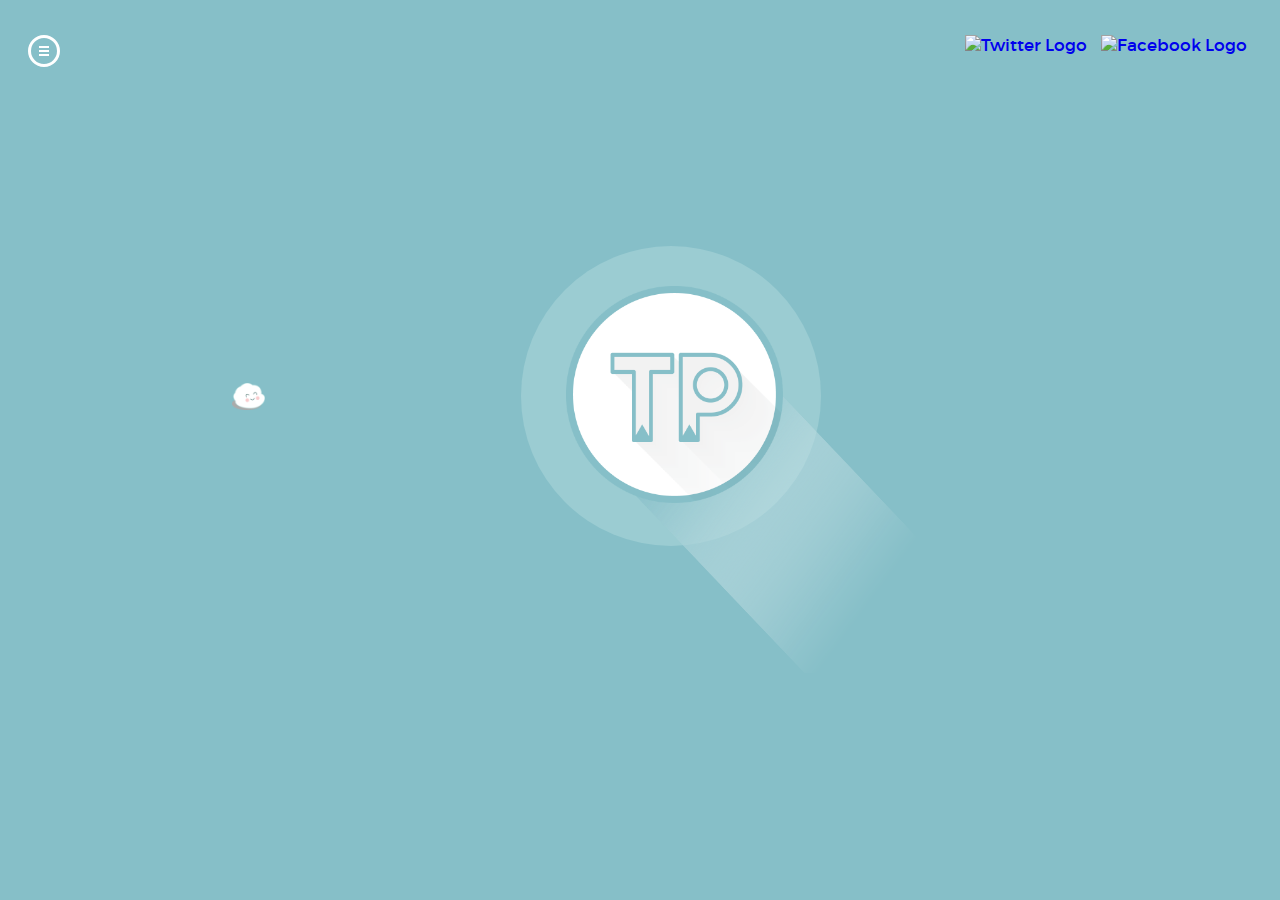
==== commit 0704fef5: "Update "about" page" ====
--- a/index.html
+++ b/index.html
@@ -20,7 +20,7 @@
       
         <nav class="site-menu">
         
-          <a href="index.html" class="selected">TP</a>
+          <a style="cursor:pointer" class="selected">TP</a>
           <a href="about.html">ABOUT</a>
           <a href="contact.html">CONTACT</a>
           <a href="portfolio.html">PORTFOLIO</a>
--- a/assets/css/main.css
+++ b/assets/css/main.css
@@ -228,7 +228,7 @@
     background-size: contain;
 }
 .pompom .pompom-quote {
-    background: #87d1c3;
+    background: #72a5aa;
     border-radius: 6px;
     opacity: 0;
     width: 170px;
@@ -441,46 +441,36 @@
 }
 
 #container { 
-  width: 400px;
-  height: 200px;
-}
-
-#portfolio { 
-  position: absolute;
+  width: 100%;
+  margin-bottom: 20px;
+  float: left;
+}
+
+.circle-outer {
+  width: 33%;
+  float:left;
+}
+
+.circle-box { 
+  margin: 0 auto;
   border-radius: 200px;
-  left: 30%;
-  top: 27.38%;
   height: 100px;
   width: 100px;
   background: #9bccd2;
   z-index: 3;
-  margin-left: -119px;
-}
-
-#resume {
-  position: absolute;
-  border-radius: 200px;
-  left: 100%;
-  top: 27.38%;
-  height: 100px;
-  width: 100px;
-  background: #9bccd2;
-  /*margin-left: -10px;*/
-  z-index: 3;
-}
-
-#skills { 
-  position: absolute;
-  border-radius: 200px;
-  left: 60%;
-  top: 27.38%;
-  height: 100px;
-  width: 100px;
-  background: #9bccd2;
-  /*margin-left: -10px;*/
-  z-index: 3;
-}
-
+  vertical-align:middle;
+  margin-left:;
+}
+
+
+.title {
+  font-size: 12px;
+  display: block;
+  text-align: center;
+  position: relative;
+  top: 50%;
+  transform: translateY(-50%);
+}
 
 
 /**********************************
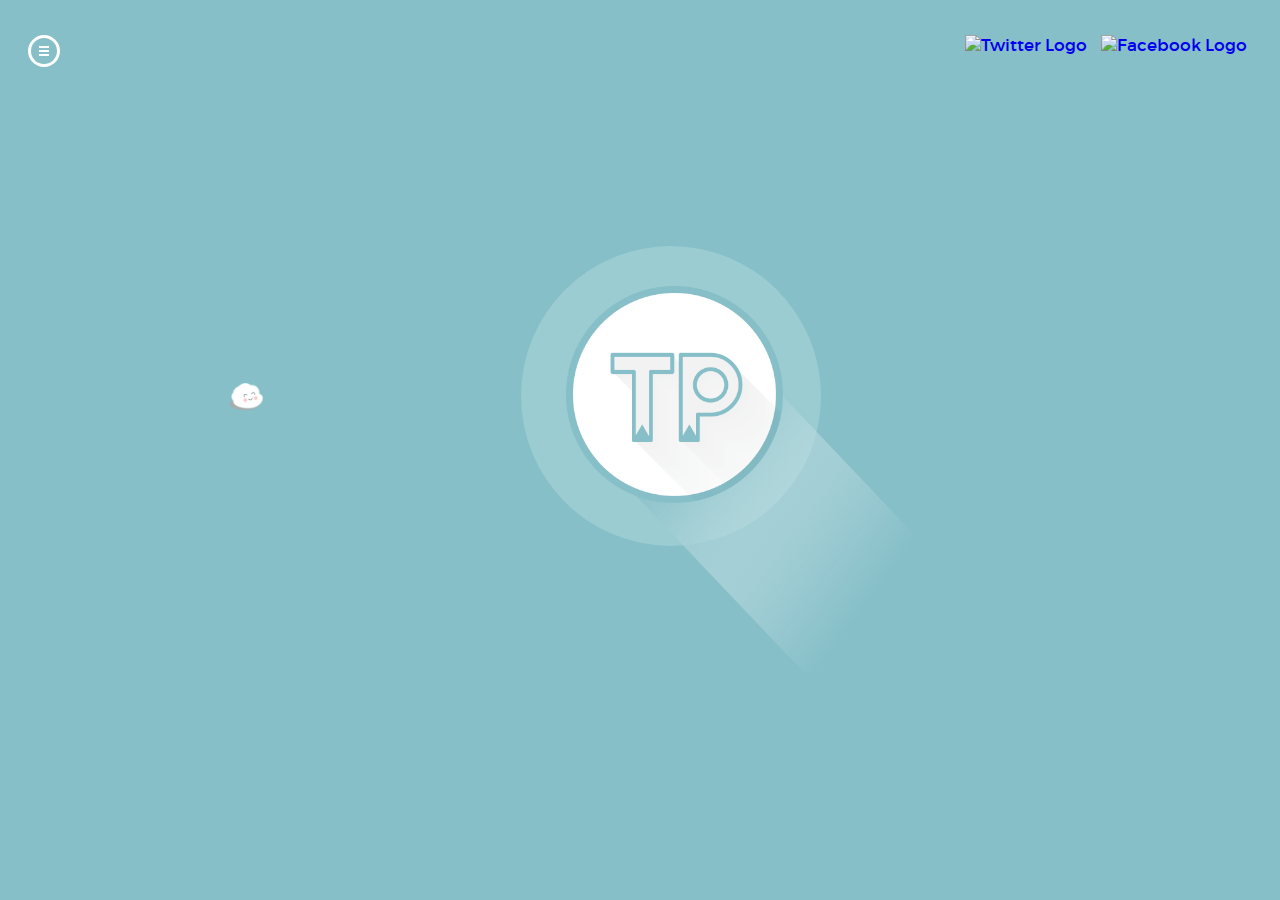
==== commit 8cd4d66e: "Add mobile-" ====
--- a/index.html
+++ b/index.html
@@ -9,8 +9,14 @@
     <link rel="stylesheet" href="assets/fonts/stylesheet.css">
     <meta name="viewport" content="width=device-width, initial-scale=1.0">
   </head>
-  <body>
-    <div class="background-blue">
+  <body class="blue">
+    <div id="mobile-nav">
+      <a href="about.html">ABOUT</a>
+      <a href="contact.html">CONTACT</a>
+      <a href="portfolio.html">PORTFOLIO</a>
+      <a href="resume.html">RESUME</a>
+    </div>
+    <div class="background background-blue">
     <header class="site-header blue">
         <span class="nav-trigger">
           <span class="nav-trigger-inside">
--- a/assets/css/main.css
+++ b/assets/css/main.css
@@ -11,6 +11,9 @@
 
 body {
   font-family:'montserratregular';
+}
+body.blue {
+  background-color: #86bfc8;
 }
 
 a {
@@ -43,6 +46,13 @@
 /**********************************
 HEADER
 ***********************************/
+
+.background {
+   -webkit-transition:  200ms linear;
+    -o-transition: all 200ms linear;
+    -moz-transition: all 200ms linear;
+    transition: all 200ms linear;
+}
 
 .site-header { 
   position: absolute;
@@ -193,6 +203,28 @@
     color: #86BFC8;
     border-color: #86BFC8;
 }
+
+#mobile-nav {
+    background: #5ba497;
+    bottom: 0px;
+    font-size:  14px;
+    left: -122px;
+    padding-top: 13px;
+    position: fixed;
+    text-transform: uppercase;
+    top: 0px;
+    width: 122px;
+    z-index: 10;
+    backface-visibility: hidden;
+    -webkit-backface-visibility: hidden;
+}
+#mobile-nav a {
+    color: #fff;
+    display: block;
+    padding: 11px 0px 11px 14px;
+}
+#mobile-nav a:hover { color: #c6f4d4; }
+
 
 /**********************************
 FOOTER
@@ -569,11 +601,71 @@
 }
 
 
-
-
-
-
-
-
-
-
+/**********************************
+
+***********************************/
+
+@media (max-width: 767px) {
+    body.index {
+        overflow-y: visible;
+        overflow-x: hidden;
+    }
+    #site-holder { overflow: visible; }
+    #flip { left: 0px !important; }
+
+    #mobile-nav,
+    #flip,
+    .site-header .nav-trigger,
+    #page.case {
+        -webkit-transition: all 200ms ease-in-out;
+        -o-transition: all 200ms ease-in-out;
+        -moz-transition: all 200ms ease-in-out;
+        transition: all 200ms ease-in-out;
+    }
+
+    .show-sidebar .background {
+      position: absolute;
+      top: 0;
+      left: 122px;
+      right: 0;
+      bottom: 0;
+    }
+
+
+    .show-sidebar #mobile-nav,
+    .show-sidebar #flip,
+    .show-sidebar #page.case {
+        transform: translateX(122px);
+        -ms-transform: translateX(122px);
+        -webkit-transform: translateX(122px);
+        -o-transition: translateX(122px);
+    }
+
+    .site-header {
+        position: relative;
+        padding: 18px 15px 0px;
+        left: 0;
+        top: 0;
+        right: 0;
+    }
+    .site-header .site-menu { display: none; }
+
+    .site-header .nav-trigger:hover {
+        background-color: #72C9B9;
+        border-color: #72C9B9;
+    }
+    .site-header.green .nav-trigger:hover {
+        background-color: #fff;
+        border-color: #fff;
+    }
+}
+
+
+
+
+
+
+
+
+
+
